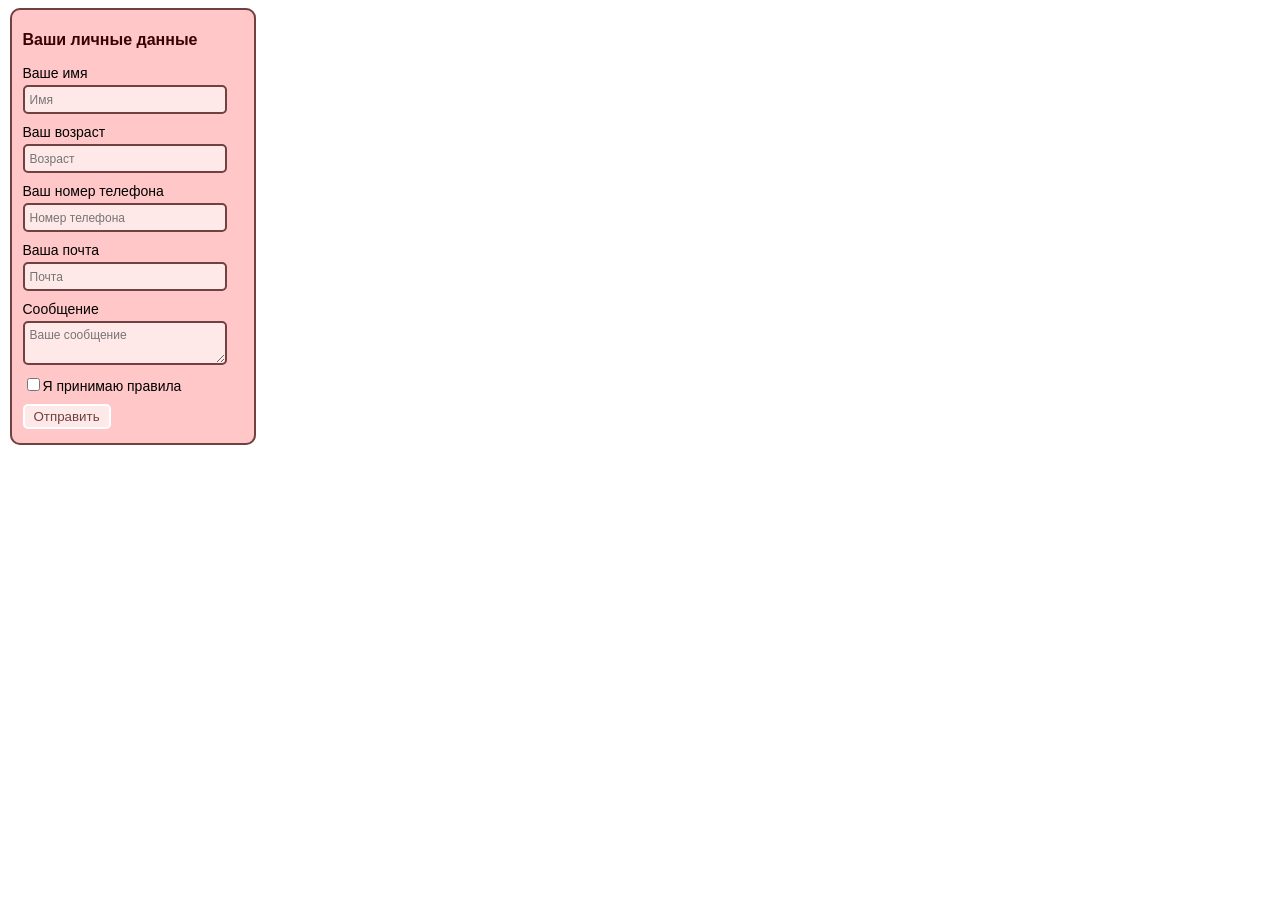
==== форма/index.html @ 27c63b6c "формы" ====
<!doctype html>
<html lang="en">
  <head>
    <meta charset="UTF-8" />
    <meta name="viewport" content="width=device-width, initial-scale=1.0" />
    <title>Практика по формам</title>
    <link rel="stylesheet" href="style.css" />
  </head>
  <body>
    <form class="form">
      <fieldset>
        <h3 class="legend">Ваши личные данные</h3>
        <label>
          Ваше имя
          <input type="text" placeholder="Имя" name="name" class="input" />
        </label>
        <label>
          Ваш возраст
          <input
            class="input"
            type="number"
            placeholder="Возраст"
            inputmode="numeric"
            name="age"
          />
        </label>
        <label>
          Ваш номер телефона
          <input
            class="input"
            type="tel"
            placeholder="Номер телефона"
            inputmode="tel"
            name="tel"
          />
        </label>
        <label>
          Ваша почта
          <input
            class="input"
            type="email"
            placeholder="Почта"
            inputmode="email"
            name="email"
            required
          />
        </label>
        <label class="label">
          Сообщение
          <textarea name="message" placeholder="Ваше сообщение"></textarea>
        </label>
        <label
          ><input type="checkbox" required class="checkbox" />Я принимаю
          правила</label
        >
        <button>Отправить</button>
      </fieldset>
    </form>
  </body>
</html>
---- форма/style.css ----
body
 {
    font-family: Verdana, Geneva, Tahoma, sans-serif;
    font-size: 14px;
}
textarea 
{
    border: 2px solid #704141;
    border-radius: 5px;
    padding: 5px 5px;
    background-color: #ffe8e8;
    width: 190px;
    resize: vertical;
    max-height: 200px;
    display: block ;
    margin-bottom: 10px;
    min-height: 30px; 
    margin-top: 4px;
}
.input
{
    border: 2px solid #704141;
    border-radius: 5px;
    padding: 5px 5px;
    background-color: rgb(255, 232, 232);
    width: 190px;
    display: block ;
    margin-bottom: 10px;
    margin-top: 4px;
}
button
{
    color: #704141;
    background-color: #ffe8e8;
    border: 2px solid #fff;
    border-radius: 5px;
    padding: 3px 9px;
    cursor: pointer;
    display: block ;
    margin-bottom: 5px;
    margin-top: 10px;
}
.form
{
    width: 250px;
}
.legend
{
    font-size: 16px;
}
.input::placeholder
{
    font-size: 12px;
}
textarea::placeholder
{
    font-size: 12px;
    font-family: Verdana, Geneva, Tahoma, sans-serif;
}
fieldset
{
    border: 2px solid #704141;
    background-color: rgb(255, 199, 199);
    border-radius: 10px;
}
.input:focus {
  border-color: #ffffff;
  outline: none;
}
textarea:focus {
  border-color: #ffffff;
  outline: none;
}
h3
{
    color: #380202;
}
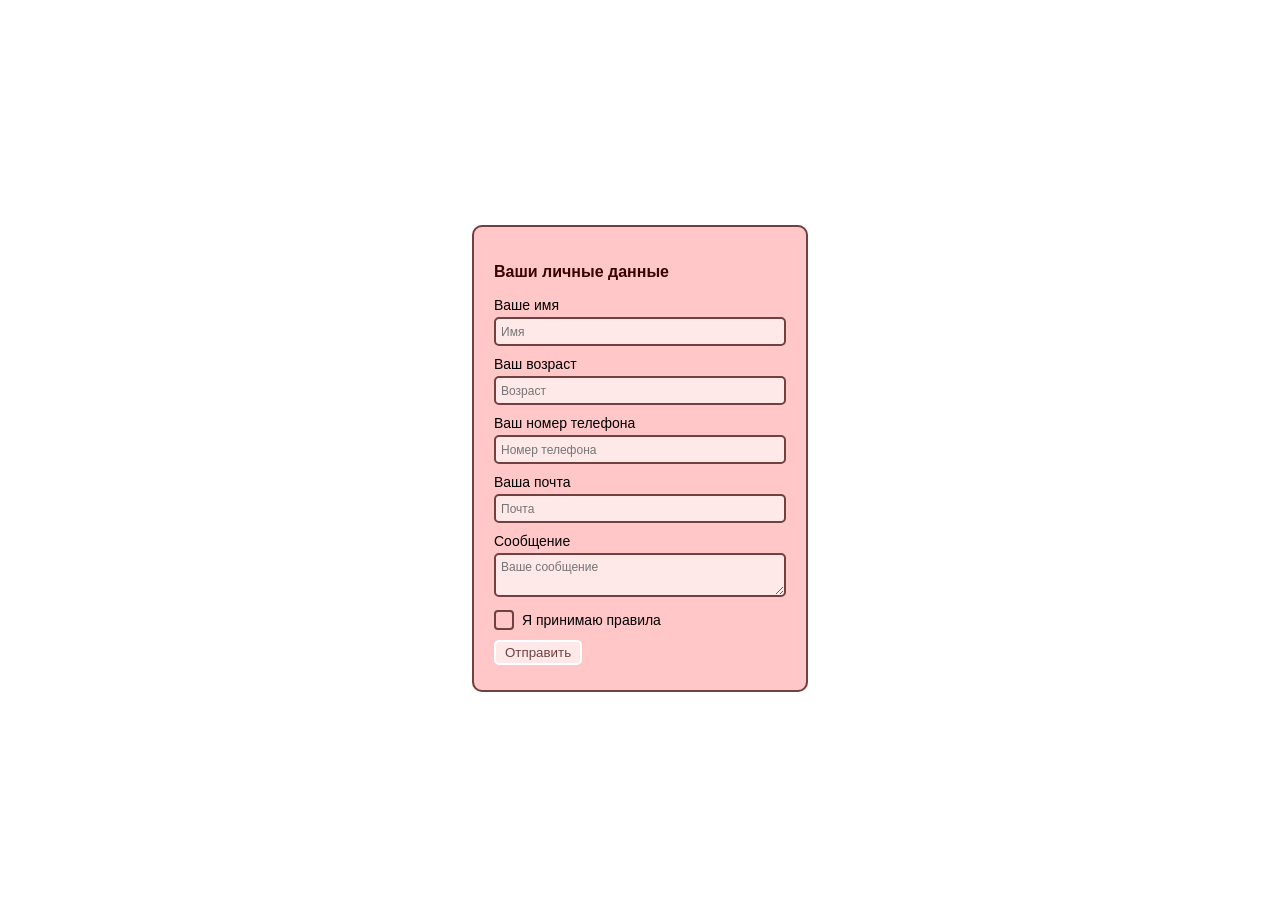
==== commit 95ffba8e: "Add files via upload" ====
--- a/форма/index.html
+++ b/форма/index.html
@@ -1,10 +1,11 @@
 <!doctype html>
-<html lang="en">
+<html lang="ru">
   <head>
     <meta charset="UTF-8" />
     <meta name="viewport" content="width=device-width, initial-scale=1.0" />
-    <title>Практика по формам</title>
+    <title>Стилизация формы</title>
     <link rel="stylesheet" href="style.css" />
+    <link rel="stylesheet" href="./css/normalize.css" />
   </head>
   <body>
     <form class="form">
@@ -49,11 +50,11 @@
           Сообщение
           <textarea name="message" placeholder="Ваше сообщение"></textarea>
         </label>
-        <label
-          ><input type="checkbox" required class="checkbox" />Я принимаю
-          правила</label
-        >
-        <button>Отправить</button>
+        <label class="label checkbox-label">
+          <input class="checkbox" type="checkbox" name="checkbox" required />Я
+          принимаю правила
+        </label>
+        <button class="button">Отправить</button>
       </fieldset>
     </form>
   </body>
--- a/форма/style.css
+++ b/форма/style.css
@@ -1,7 +1,14 @@
+* {
+    box-sizing: border-box;
+}
 body
  {
+    display: flex;
+    justify-content: center;
+    align-items: center;
     font-family: Verdana, Geneva, Tahoma, sans-serif;
     font-size: 14px;
+    min-height: 100vh;
 }
 textarea 
 {
@@ -9,13 +16,16 @@
     border-radius: 5px;
     padding: 5px 5px;
     background-color: #ffe8e8;
-    width: 190px;
+    width: 100%;
+    display: inline-block ;
     resize: vertical;
-    max-height: 200px;
-    display: block ;
+    max-height: 100%;
     margin-bottom: 10px;
     min-height: 30px; 
     margin-top: 4px;
+}
+textarea:disabled {
+    opacity: 0.5;
 }
 .input
 {
@@ -23,12 +33,15 @@
     border-radius: 5px;
     padding: 5px 5px;
     background-color: rgb(255, 232, 232);
-    width: 190px;
-    display: block ;
+    width: 100%;
+    display: inline-block ;
     margin-bottom: 10px;
     margin-top: 4px;
 }
-button
+.input:disabled {
+    opacity: 0.5;
+}
+.button
 {
     color: #704141;
     background-color: #ffe8e8;
@@ -39,10 +52,24 @@
     display: block ;
     margin-bottom: 5px;
     margin-top: 10px;
+    transition: opacity 0.2s;
+}
+.button:hover {
+    opacity: 0.8;
+}
+.button:not(:disabled):active {
+    background-color: #ebd5d5;
+}
+.button:disabled {
+    opacity: 0.5;
+    cursor: not-allowed;
 }
 .form
 {
-    width: 250px;
+    border-radius: 10px;
+    max-width: 400px;
+    width: 100%;
+    padding: 30px;
 }
 .legend
 {
@@ -60,21 +87,59 @@
 fieldset
 {
     border: 2px solid #704141;
-    background-color: rgb(255, 199, 199);
+    background-color: #ffc7c7;
     border-radius: 10px;
+    padding: 20px;
 }
 .input:focus {
-  border-color: #ffffff;
-  outline: none;
+    border-color: #ffffff;
+    outline: none;
+    outline-offset: 1px;
 }
 textarea:focus {
-  border-color: #ffffff;
-  outline: none;
+    border-color: #ffffff;
+    outline: none;
+    outline-offset: 1px;
 }
 h3
 {
     color: #380202;
 }
+.checkbox {
+    appearance: none;
+    margin: 0;
+    flex-shrink: 0;
+    cursor: pointer;
+}
+.checkbox-label {
+    display: flex;
+    align-items: center;
+    gap: 8px;
+}
+.checkbox::after {
+    content: "";
+    display: block;
+    width: 16px;
+    height: 16px;
+    border: 2px solid #704141;
+    border-radius: 4px;
+}
+.checkbox:checked::after {
+    background: #ffe8e8 url("./images/check-icon.svg") center no-repeat;
+}
+label {
+    display: block;
+}
 
-
-
+.button:focus {
+    border-color: #ffffff;
+    outline: none;
+    outline-offset: 1px;
+}
+.checkbox:focus {
+    outline: none;
+}
+.checkbox:hover::after,
+.checkbox:focus::after {
+    border-color: #fff;
+}
